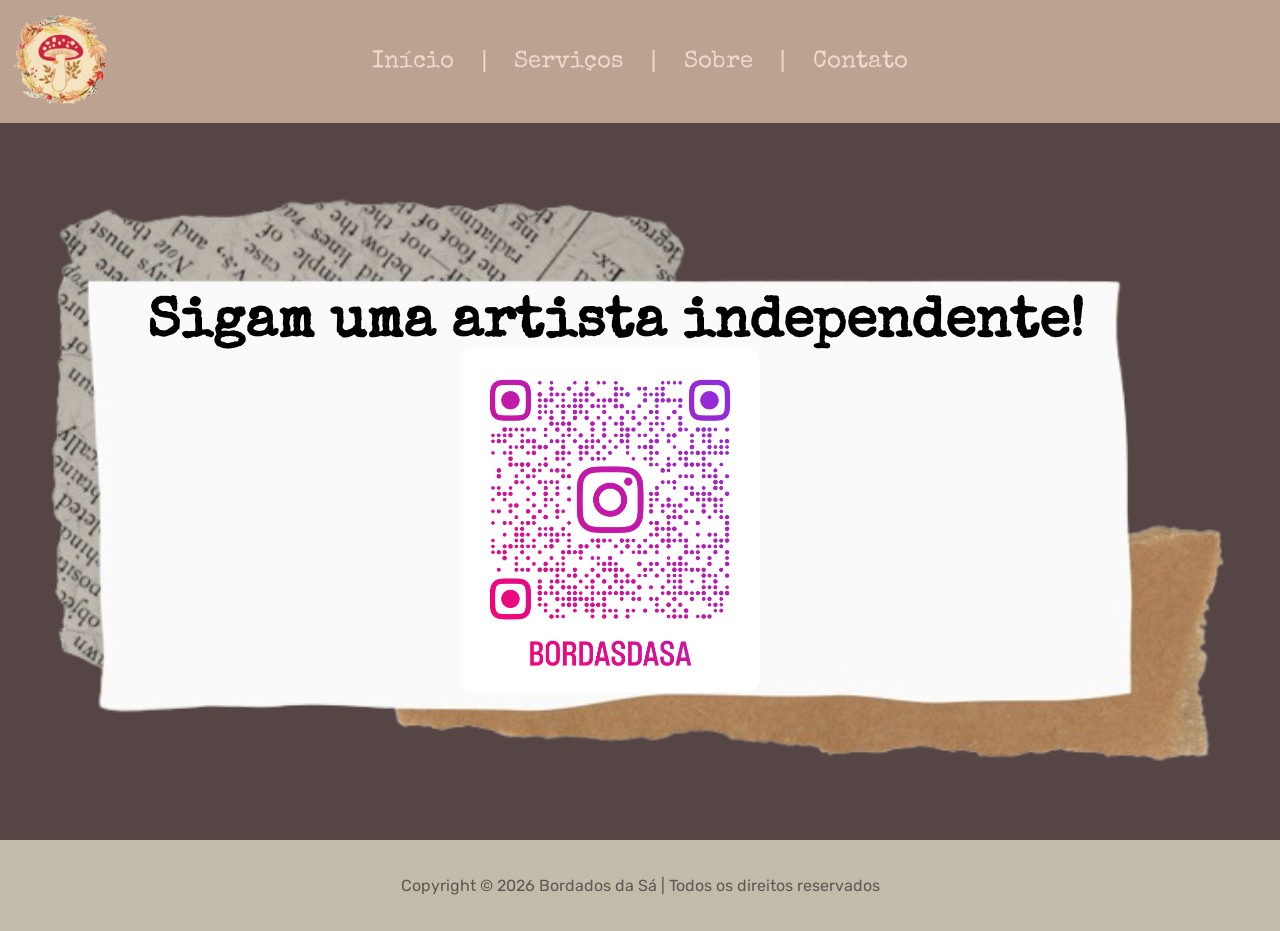
==== contato/index.html @ 562e7b6c "Site Update" ====
<!DOCTYPE html>
<html lang="pt-br">

    <head>
        <meta charset="UTF-8">
        <meta name="viewport" content="width=device-width, initial-scale=1.0">
        <link rel="shortcut icon" href="../icons/bastidor-de-bordar.png" type="image/x-icon">
        <link rel="stylesheet" href="../css/index.css">
        <link rel="stylesheet" href="../css/contato.css">

        <title>Página incial | Bordados da Sá</title>
    </head>

    <body>
        <header class="header">
            <nav>
                <div class="nav-content">
                    <div class="logo">
                        <img src="../imgs/logo.png" alt="Bordados da Sá">
                    </div>

                    <div class="menu">
                        <ul>
                            <li><a class="hover-underline-animation center" href="../">Início</a></li>
                            <li>|</li>
                            <li><a class="hover-underline-animation center" href="#">Serviços</a></li>
                            <li>|</li>
                            <li><a class="hover-underline-animation center" href="#">Sobre</a></li>
                            <li>|</li>
                            <li><a class="hover-underline-animation center" href="./">Contato</a></li>
                        </ul>
                    </div>
                </div>
            </nav>
        </header>

        <main>
            <div class="container">
                <div class="follow-container">
                    <div class="img-follow">
                        <h1>Sigam uma artista independente!</h1>
                        <img id="qr-frame" src="../imgs/contato/qr_code_frame.png" alt="">
                        <img id="qr" src="../imgs/contato/qr_code.png" alt="">
                    </div>
                </div>
            </div>
        </main>

        <footer class="footer">
            <div>
                <p>Copyright &copy; <script>document.write(new Date().getFullYear());</script> <noscript>2025</noscript> Bordados da Sá | Todos os direitos reservados</p>
            </div>
        </footer>
    </body>
</html>
---- css/index.css ----
@import url("https://fonts.googleapis.com/css?family=Open+Sans:700");
@import url("https://fonts.googleapis.com/css?family=Rubik");
@import url("https://fonts.googleapis.com/css2?family=Special+Elite&display=swap");

* {
    font-family: Arial, Helvetica, sans-serif;
}

body {
    margin: 0;
    background-color: rgb(193 188 169);
    display: grid;
}

body, html{
   width: 100%;
}

/**************Cabeçalho**************/
.header {
    background-color: #bca391;

    nav {
        text-align: center;
        padding: 0.6rem;

        .logo {
            text-align: left;
        }
    }

    ul {
        margin: 0;
        padding: 0;
        animation-name: fadeIn;
        animation-duration: 1.5s;
    }

    li {
        display: inline;
    }

    ul,
    a {
        color: rgb(235, 218, 203);
        font-size: 1.5rem;
        font-family: "Special Elite", "Segoe UI", Arial, Helvetica, sans-serif;
    }

    a {
        margin: 1.25rem;
        text-decoration: none;
        text-underline-offset: 10px;
        transition: all 0.3s;
    }

    a:hover {
        color: rgb(230, 194, 163);
    }

    .nav-content{
        display: flex;
    }

    .logo img{
        width: 100px;
    }

    .menu{
        margin: auto; 
        padding-right: 100px;
    }
}

.hover-underline-animation {
  display: inline-block;
  position: relative;
}

.hover-underline-animation::after {
  content: '';
  position: absolute;
  width: 100%;
  transform: scaleX(0);
  height: 2px;
  bottom: 0;
  left: 0;
  background-color: rgb(230, 194, 163);
  transition: transform 0.2s ease-out;
}

.hover-underline-animation:hover::after {
  transform: scaleX(1);
}

.hover-underline-animation.center:hover::after {
  transform-origin: bottom center;
}

/**************Cabeçalho**************/

.container {
    background-color: rgb(85, 69, 69);
    
    .desc {
        padding: 90px 24px 310px 24px;
        display: flex;
        margin: 0px 8.5%;
        max-width: 100%;
        animation-name: fadeInUp;
        animation-duration: 1s;

        .text-desc {
            padding-right: 30px;
            align-content: center;
            text-align: center;
            width: 65%;
        }
    }

    .img-desc {
        align-items: center;
        justify-content: center;
        display: flex;

        img {
            max-width: 100%;
        }
    }

    h1 {
        font-size: 3.5rem;
        font-weight: 900;
        color: rgb(201, 179, 179);
        margin-bottom: 10px;
    }

    hr {
        border: 1px solid rgb(127, 110, 110);
        width: 80%;
    }

    p {
        color: rgb(201, 179, 179);
        font-size: 1.5rem;
    }

    h1,
    p {
        font-family: "Special Elite", "Segoe UI", Arial, Helvetica, sans-serif;
    }
}

.footer {
    text-align: center;
    padding: 20px;

    p {
        font-family: "Rubik", "Segoe UI", Arial, Helvetica, sans-serif;
        color: rgb(99 86 86);
    }
}

@media (max-width: 678px) {
    .img-desc {
        display: none !important;
    }

    .text-desc {
        width: 100% !important;
        padding: 0 !important;
    }
}

@keyframes fadeIn {
    from {
        opacity: 0;
    }

    to {
        opacity: 1;
    }
}

@keyframes fadeInRight {
    from {
        opacity: 0;
    }

    to {
        opacity: 1;
    }
}

@keyframes fadeInLeft {
    from {
        opacity: 0;
        transform: translateX(-100%);
    }

    to {
        opacity: 1;
        transform: translateX(0%);
    }
}

@keyframes fadeInUp {
    from {
        opacity: 0;
        transform: translateY(10%);
    }

    to {
        opacity: 1;
        transform: translateY(0%);
    }
}
---- css/contato.css ----
.follow-container {
    padding: 66px 24px;
    display: flex;
    justify-content: center;
    margin: 0px 8.5%;
    max-width: 100%;
    animation-name: fadeInUp;
    animation-duration: 1s;
}

.img-follow {
    align-items: center;
    justify-content: center;
    position: relative;
    display: flex;

    h1 {
        position: absolute;
        top: 12%;
        font-size: 3.5rem;
        right: 13%;
        color: black;
    }

    #qr-frame {
        width: 1200px;
    }

    #qr {
        position: absolute;
        width: 300px;
        bottom: 14%;
        left: 35%
    }
}

@keyframes fadeInUp {
    from {
        opacity: 0;
        transform: translateY(5%);
    }

    to {
        opacity: 1;
        transform: translateY(0%);
    }
}
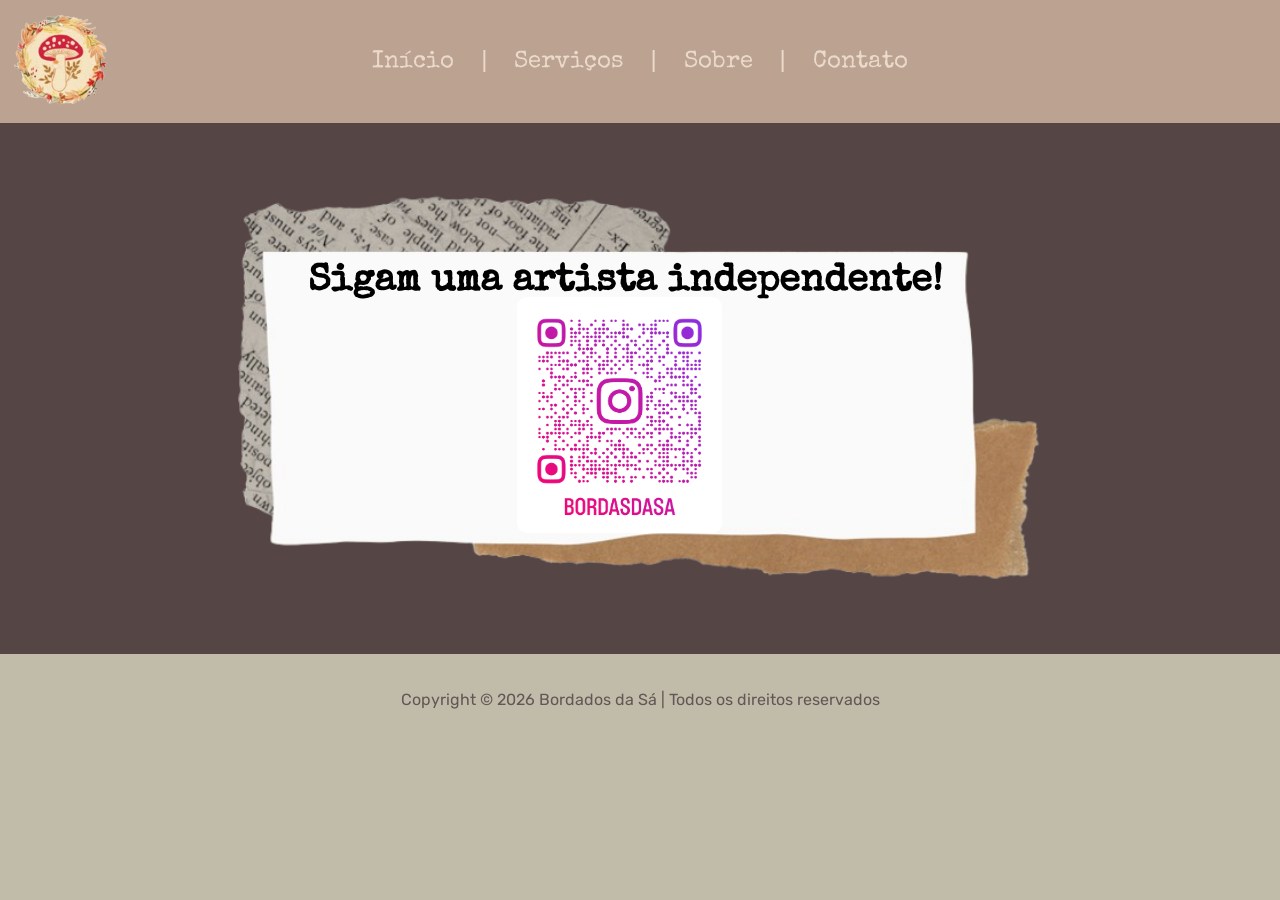
==== commit b353dcd0: "Site Update" ====
--- a/contato/index.html
+++ b/contato/index.html
@@ -8,7 +8,7 @@
         <link rel="stylesheet" href="../css/index.css">
         <link rel="stylesheet" href="../css/contato.css">
 
-        <title>Página incial | Bordados da Sá</title>
+        <title>Contato | Bordados da Sá</title>
     </head>
 
     <body>
--- a/css/index.css
+++ b/css/index.css
@@ -9,7 +9,7 @@
 body {
     margin: 0;
     background-color: rgb(193 188 169);
-    display: grid;
+    /* display: grid; */
 }
 
 body, html{
@@ -105,7 +105,7 @@
     .desc {
         padding: 90px 24px 310px 24px;
         display: flex;
-        margin: 0px 8.5%;
+        /* margin: 0px 8.5%; */
         max-width: 100%;
         animation-name: fadeInUp;
         animation-duration: 1s;
@@ -172,6 +172,35 @@
     }
 }
 
+@media (max-width: 500px){
+    .text-desc h1{
+        font-size: 2.5rem;
+    }
+}
+
+@media (max-width: 795px) {
+    .header .menu {
+        padding-right: 0px;
+    }
+
+}
+
+@media (max-width: 695px) {
+    .header a {
+        margin: 0;
+    }
+}
+
+@media (max-width: 405px){
+    .logo{
+        display: none;
+    }
+
+    .header nav{
+        padding: 1.5rem;
+    }
+}
+
 @keyframes fadeIn {
     from {
         opacity: 0;
--- a/css/contato.css
+++ b/css/contato.css
@@ -17,20 +17,38 @@
     h1 {
         position: absolute;
         top: 12%;
-        font-size: 3.5rem;
+        font-size: 3vw;
         right: 13%;
         color: black;
     }
 
     #qr-frame {
-        width: 1200px;
+        width: 64vw;
     }
 
     #qr {
         position: absolute;
-        width: 300px;
+        width: 16vw;
         bottom: 14%;
         left: 35%
+    }
+}
+
+@media (max-width: 650px) {
+    .img-follow {
+        h1 {
+
+            font-size: 3vw;
+            right: 20%;
+        }
+
+        #qr-frame {
+            width: 81vw;
+        }
+
+        #qr {
+            width: 21vw;
+        }
     }
 }
 
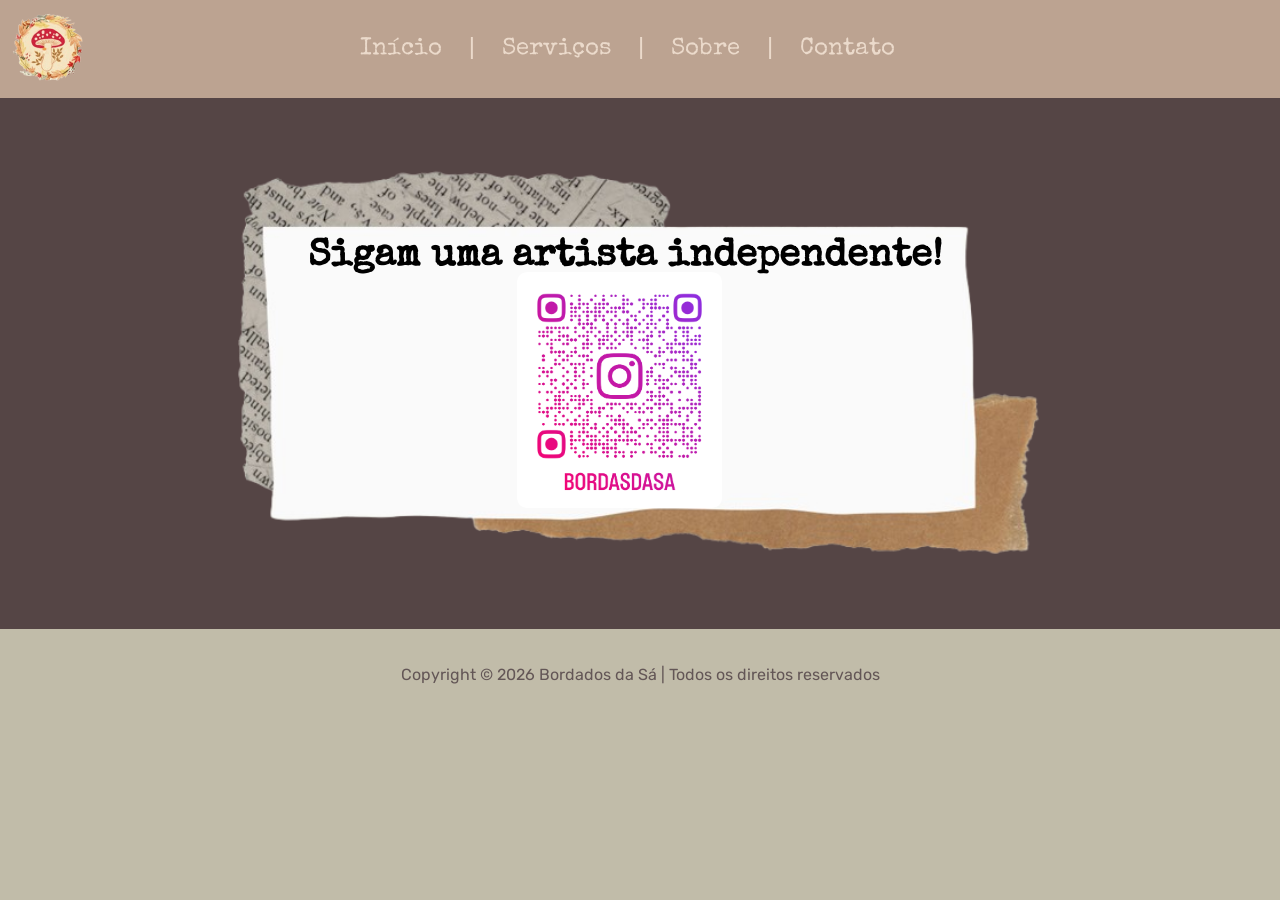
==== commit 85daef4b: "Site Update" ====
--- a/contato/index.html
+++ b/contato/index.html
@@ -39,8 +39,8 @@
                 <div class="follow-container">
                     <div class="img-follow">
                         <h1>Sigam uma artista independente!</h1>
-                        <img id="qr-frame" src="../imgs/contato/qr_code_frame.png" alt="">
-                        <img id="qr" src="../imgs/contato/qr_code.png" alt="">
+                        <img id="qr-frame" src="../imgs/contato/qr_code_frame.png" alt="Painel QR code">
+                        <a href="https://www.instagram.com/bordasdasa"><img id="qr" src="../imgs/contato/qr_code.png" alt="QR code perfil Instagram" title="Clique no QR code para acessar o perfil"></a>
                     </div>
                 </div>
             </div>
--- a/css/index.css
+++ b/css/index.css
@@ -63,7 +63,7 @@
     }
 
     .logo img{
-        width: 100px;
+        width: 75px;
     }
 
     .menu{
@@ -191,6 +191,16 @@
     }
 }
 
+@media (max-width: 540px) {
+    .header a{
+        font-size: 4vw; 
+    }
+
+    .header ul{
+        font-size: 4vw; 
+    }
+}
+
 @media (max-width: 405px){
     .logo{
         display: none;
